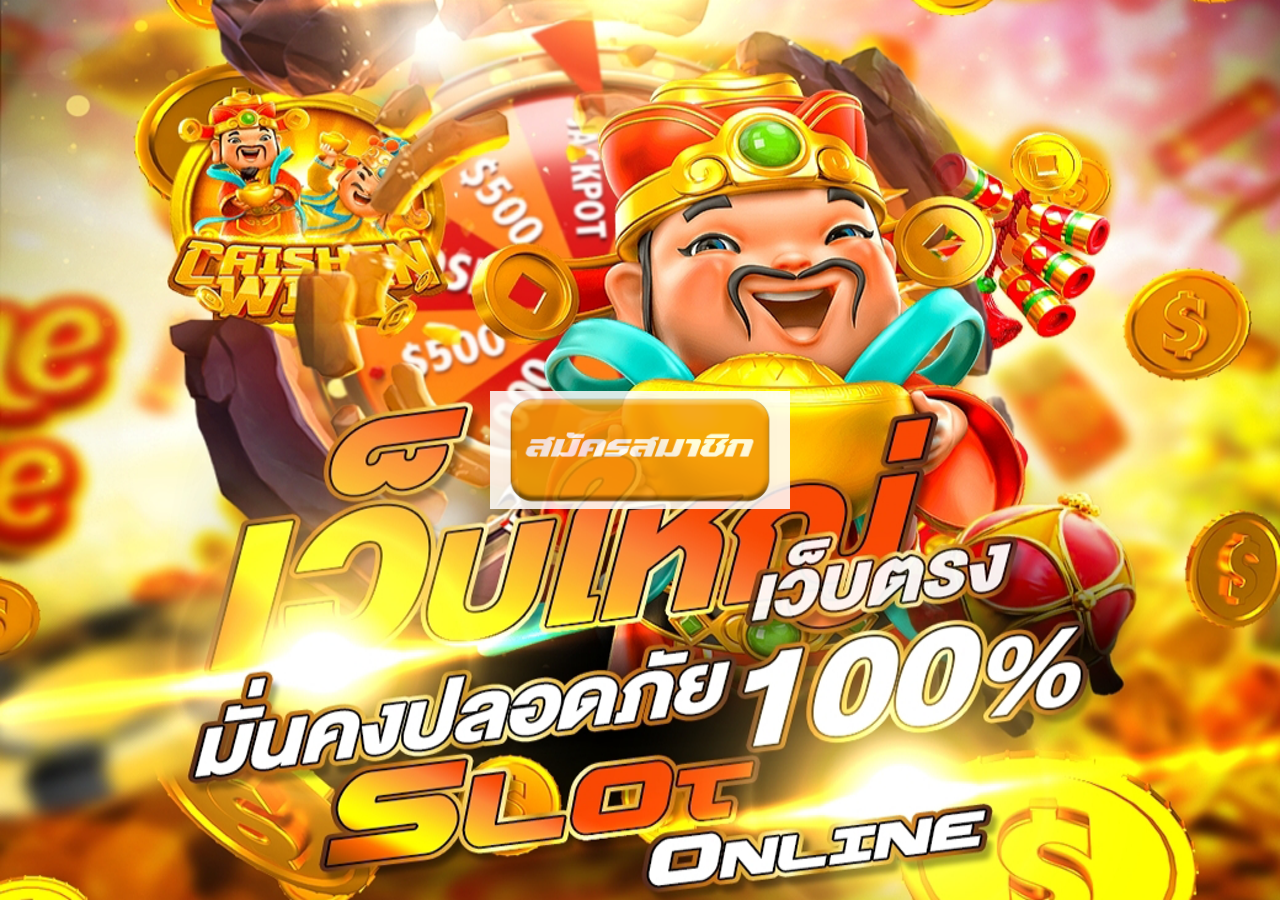
==== index.html @ 26c8c269 "Update index.html" ====
<!doctype html>
<html lang="en">
    <head>
        <meta charset="utf-8">
        <!-- meta name="viewport" content="width=device-width, initial-scale=1, shrink-to-fit=no">
        <meta name="description" content="">
        <meta name="author" content="Mark Otto, Jacob Thornton, and Bootstrap contributors">
        <meta name="generator" content="Jekyll v3.8.5">
        <link rel="icon" href="assets/img/favicons/favicon.ico" -->
        <title>test</title>

        <!-- Bootstrap core CSS -->
        <link href="assets/css/bootstrap.min.css"  rel="stylesheet" crossorigin="anonymous">
        <style>
            body {
                    background-image: url('img/bg.png');
		    background-size: 100% 100%;
            }
        </style>
		
        <!--script type="text/javascript" src="assets/js/vendor/jquery-2.1.0.min.js"></script-->
        <link rel='stylesheet' href='https://fonts.googleapis.com/css?family=Krub%3A400&#038;ver=5.7.1' type='text/css' media='all' />
        <link href="assets/css/signin.css" rel="stylesheet">
		
    </head>
    <body class="text-center">
        <div class="col-sm-12">
			<div class="row">
				<div class="col-sm-12">
					<form class="form-signin " id="postuser" style="opacity:0.85;" action="" >
						<!-- a href="https://lin.ee/lV1nBbb"><button class="btn btn-lg btn-warning btn-block" type="button">สมัครสมาชิก</button -->
						<a href="https://lin.ee/lV1nBbb"><image width="300px;" src="img/111.jpg">
					</form >
					<!-- a href="https://lin.ee/lV1nBbb"><button class="btn btn-lg btn-warning btn-block" type="button">สมัครสมาชิก</button -->
					<!-- form class="form-signin " id="postuser" style="opacity:0.85;" action="" >
							<a href="https://lin.ee/lV1nBbb"><button class="btn btn-lg btn-warning btn-block" type="button">สมัครสมาชิก</button>
					</form -->
				</div>
			</div>
		</div>
    </body>
</html>
---- assets/css/signin.css ----
html, body {font-family:  "Krub",sans-serif;font-weight:100%;height: 100%;}

body {
  display: -ms-flexbox;
  display: flex;
  -ms-flex-align: center;
  align-items: center;
  padding-top: 400px;
  padding-bottom: 400px;
  background-color: #f5f5f5;
}

.form-signin {
  width: 100%;
  max-width: 330px;
  padding: 15px;
  margin: auto;
}
.form-signin .checkbox {
  font-weight: 400;
}
.form-signin .form-control {
  position: relative;
  box-sizing: border-box;
  height: auto;
  padding: 10px;
  font-size: 16px;
}
.form-signin .form-control:focus {
  z-index: 2;
}
.form-signin input[type="email"] {
  margin-bottom: -1px;
  border-bottom-right-radius: 0;
  border-bottom-left-radius: 0;
}
.form-signin input[type="password"] {
  margin-bottom: 10px;
  border-top-left-radius: 0;
  border-top-right-radius: 0;
}
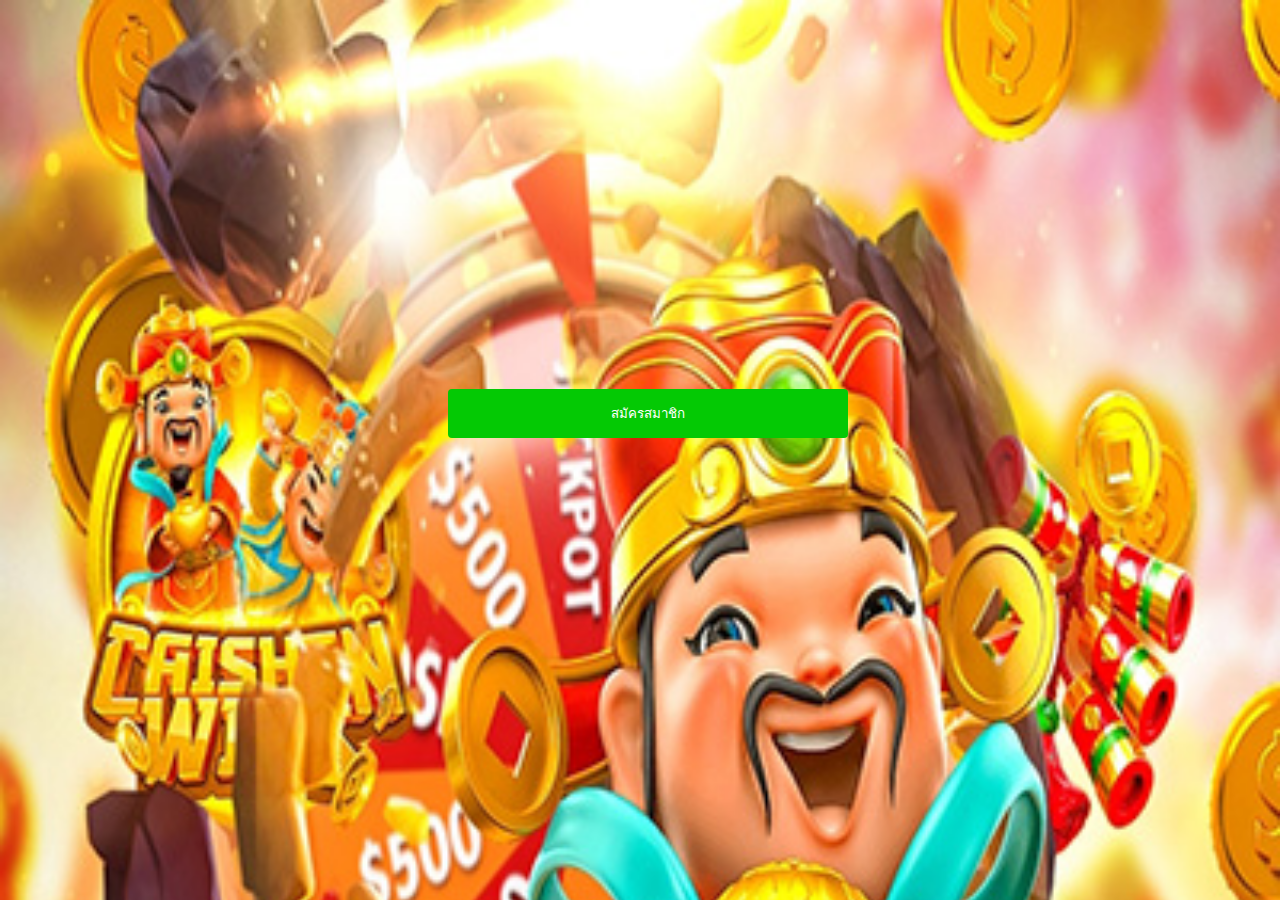
==== commit c58b835b: "Rename gambling website.html to index.html" ====
--- a/index.html
+++ b/index.html
@@ -1,42 +1,82 @@
-<!doctype html>
-<html lang="en">
-    <head>
-        <meta charset="utf-8">
-        <!-- meta name="viewport" content="width=device-width, initial-scale=1, shrink-to-fit=no">
-        <meta name="description" content="">
-        <meta name="author" content="Mark Otto, Jacob Thornton, and Bootstrap contributors">
-        <meta name="generator" content="Jekyll v3.8.5">
-        <link rel="icon" href="assets/img/favicons/favicon.ico" -->
-        <title>test</title>
-
-        <!-- Bootstrap core CSS -->
-        <link href="assets/css/bootstrap.min.css"  rel="stylesheet" crossorigin="anonymous">
-        <style>
-            body {
-                    background-image: url('img/bg.png');
-		    background-size: 100% 100%;
-            }
-        </style>
-		
-        <!--script type="text/javascript" src="assets/js/vendor/jquery-2.1.0.min.js"></script-->
-        <link rel='stylesheet' href='https://fonts.googleapis.com/css?family=Krub%3A400&#038;ver=5.7.1' type='text/css' media='all' />
-        <link href="assets/css/signin.css" rel="stylesheet">
-		
-    </head>
-    <body class="text-center">
-        <div class="col-sm-12">
-			<div class="row">
-				<div class="col-sm-12">
-					<form class="form-signin " id="postuser" style="opacity:0.85;" action="" >
-						<!-- a href="https://lin.ee/lV1nBbb"><button class="btn btn-lg btn-warning btn-block" type="button">สมัครสมาชิก</button -->
-						<a href="https://lin.ee/lV1nBbb"><image width="300px;" src="img/111.jpg">
-					</form >
-					<!-- a href="https://lin.ee/lV1nBbb"><button class="btn btn-lg btn-warning btn-block" type="button">สมัครสมาชิก</button -->
-					<!-- form class="form-signin " id="postuser" style="opacity:0.85;" action="" >
-							<a href="https://lin.ee/lV1nBbb"><button class="btn btn-lg btn-warning btn-block" type="button">สมัครสมาชิก</button>
-					</form -->
-				</div>
-			</div>
-		</div>
-    </body>
-</html>
+<!DOCTYPE html>
+<html lang="en">
+
+<head>
+    <meta charset="UTF-8">
+    <meta http-equiv="X-UA-Compatible" content="IE=edge">
+    <meta name="viewport" content="width=device-width, initial-scale=1.0">
+    <title>Gambling website</title>
+</head>
+<style>
+    body {
+        top: 100vh;
+        width: 100%;
+        height: 90vh;
+        display: flex;
+        justify-content: center;
+        align-Items: center;
+
+        background-image: url("bg2.jpg"); 
+        width: 100%;
+        height: 90vh;
+	  background-color: #1d001e;
+        background-size: cover;
+        background-repeat: no-repeat;
+        background-attachment: fixed;
+
+    }
+
+    .logo {
+        width: 150px;
+        display: block;
+        margin: 0 auto 10px;
+    }
+
+    .login-form {
+        width: 400px;
+        margin: 0 auto;
+        padding: 20px;
+        border-radius: 10px;
+    }
+
+    .or {
+        text-align: center;
+        color: white;
+    }
+
+    .btn {
+        width: 100%;
+        padding: 14px 20px;
+        margin: 8px 0;
+        border: none;
+        border-radius: 4px;
+        cursor: pointer;
+        color: white;
+    }
+
+    .btn-web {
+        background-color: #ff1a6a;
+    }
+    .btn-web:hover {
+        background-color: #d4205f;
+    }
+
+    .btn-line {
+        background-color: #04c904;
+    }
+    .btn-line:hover {
+        background-color: #0baa0b;
+    }
+</style>
+
+<body>
+    <div class="login-form">
+        <!-- img class="logo" src="logo_planet.png" -->
+        <!-- div><a href=""><button class="btn btn-web">สมัครสมาชิก website</button></a></div>
+        <div class="or">or</div -->
+        <div><a href="https://lin.ee/lV1nBbb"><button class="btn btn-line">สมัครสมาชิก</button></a></div>
+        <!-- img class="logo" src="PPA.png" -->
+    </div>
+</body>
+
+</html>
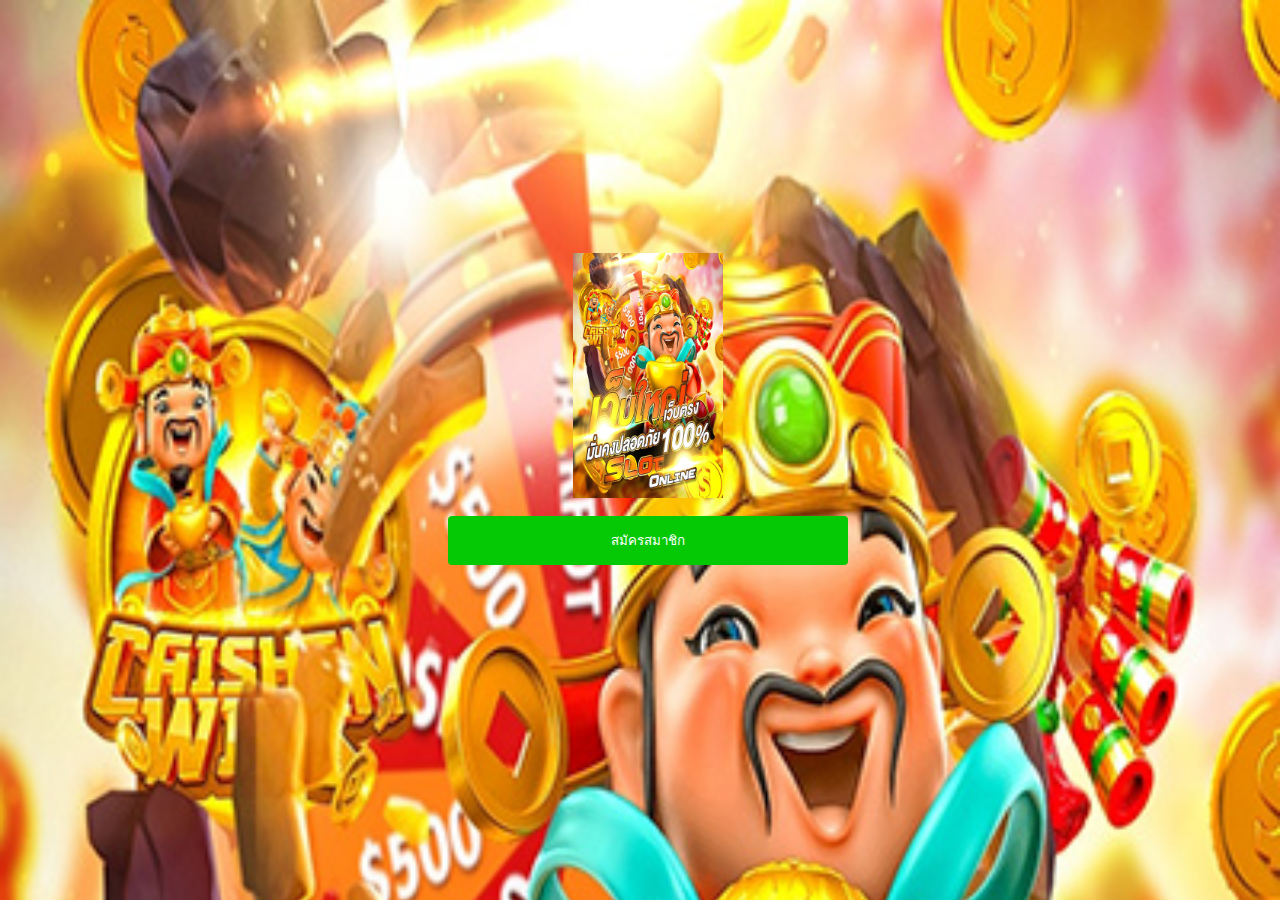
==== commit f8a59913: "Update index.html" ====
--- a/index.html
+++ b/index.html
@@ -71,7 +71,7 @@
 
 <body>
     <div class="login-form">
-        <!-- img class="logo" src="logo_planet.png" -->
+        <img class="logo" src="bg2.jpg">
         <!-- div><a href=""><button class="btn btn-web">สมัครสมาชิก website</button></a></div>
         <div class="or">or</div -->
         <div><a href="https://lin.ee/lV1nBbb"><button class="btn btn-line">สมัครสมาชิก</button></a></div>
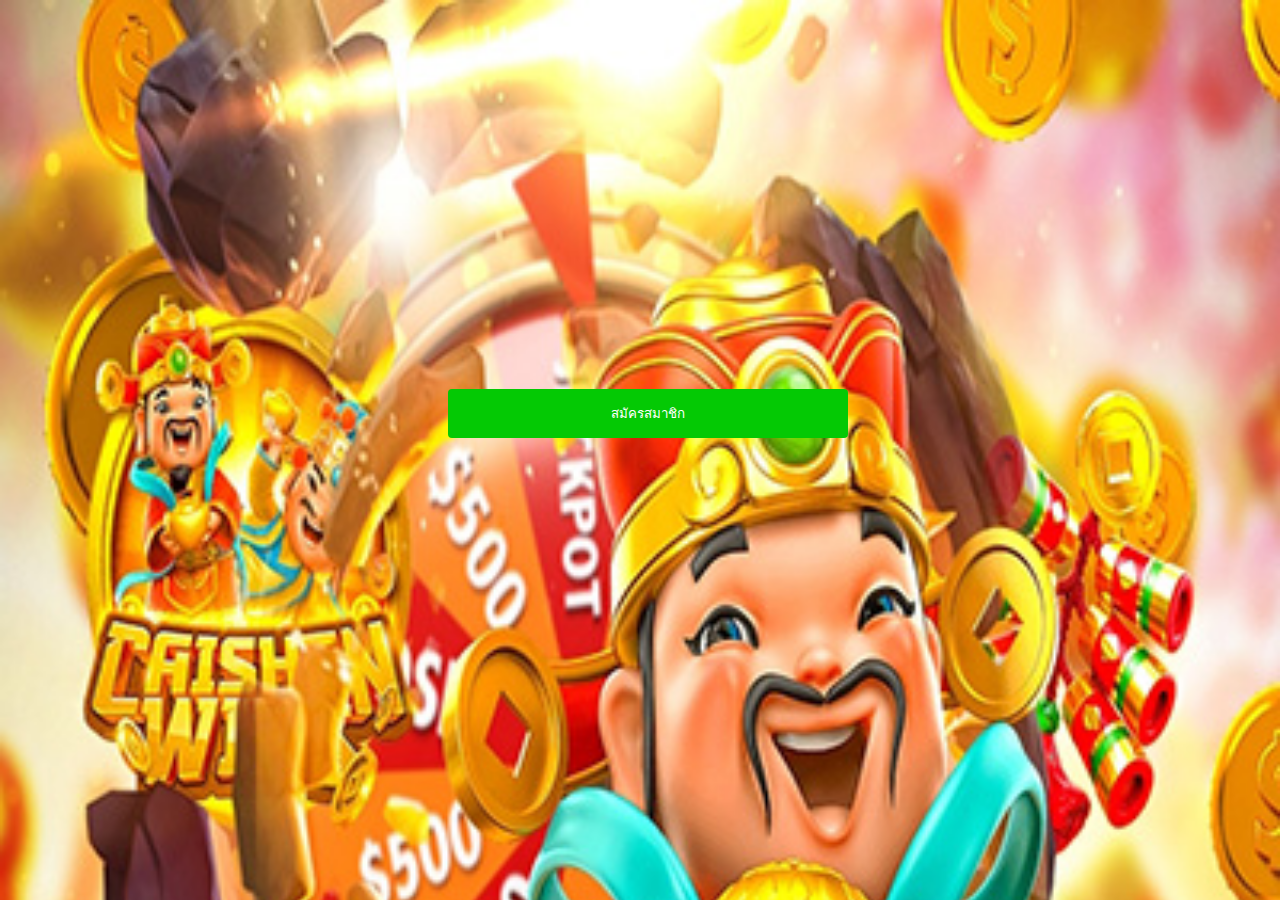
==== commit 02e704c1: "Update index.html" ====
--- a/index.html
+++ b/index.html
@@ -71,7 +71,7 @@
 
 <body>
     <div class="login-form">
-        <img class="logo" src="bg2.jpg">
+	<div hidden><img class="logo" src="bg2.jpg" hidden></div>
         <!-- div><a href=""><button class="btn btn-web">สมัครสมาชิก website</button></a></div>
         <div class="or">or</div -->
         <div><a href="https://lin.ee/lV1nBbb"><button class="btn btn-line">สมัครสมาชิก</button></a></div>
